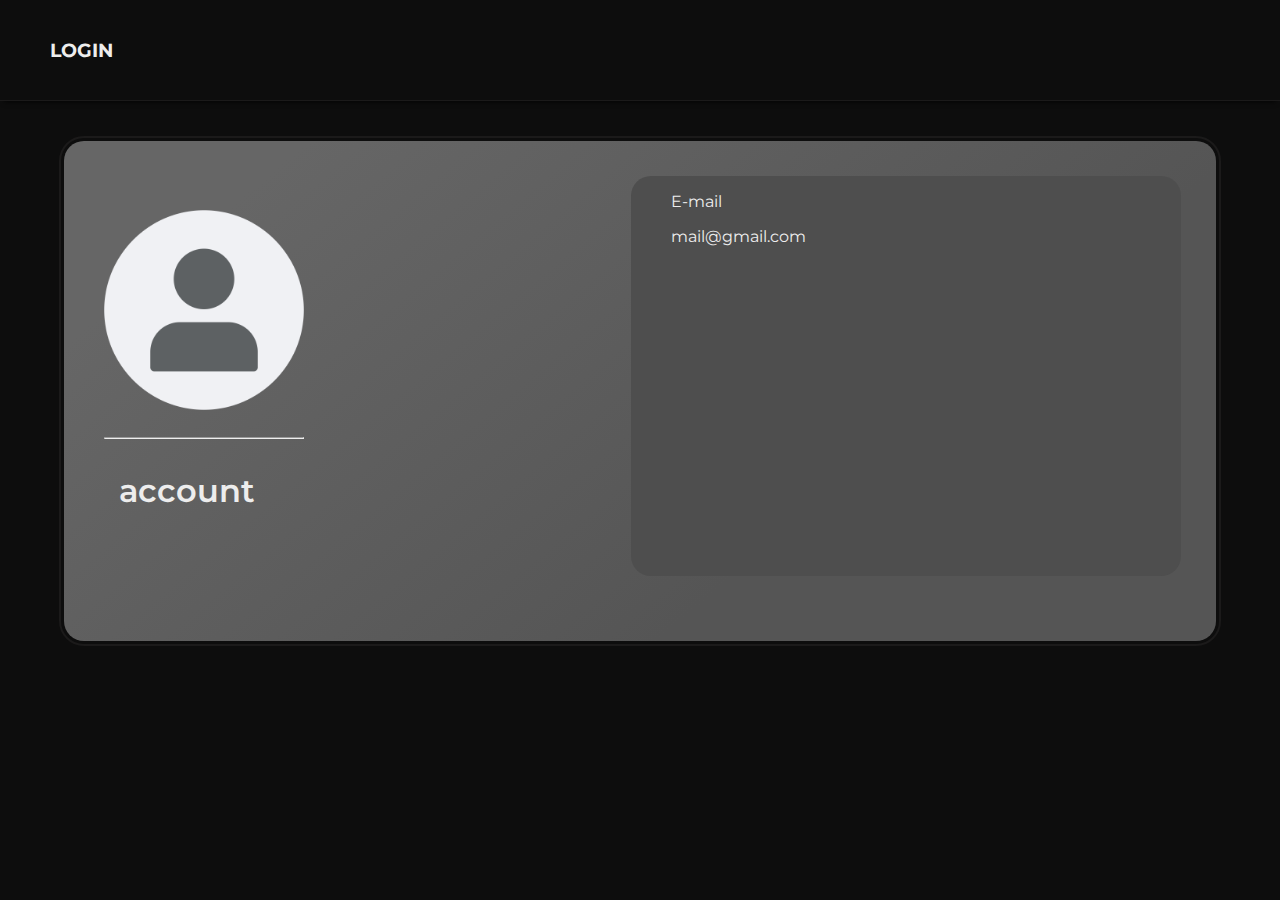
==== account.html @ f6635cf9 "Add files via upload" ====
<!DOCTYPE html>
<html>
  <head>
    <meta charset="UTF-8" />
    <meta name="viewport" content="width=device-width, initial-scale=1.0" />
    <link rel="stylesheet" href="style.css" />
    <link rel="preconnect" href="https://fonts.googleapis.com" />
    <link rel="preconnect" href="https://fonts.gstatic.com" crossorigin />
    <link
      href="https://fonts.googleapis.com/css2?family=Montserrat:ital,wght@0,100..900;1,100..900&display=swap"
      rel="stylesheet"
    />
    <title>Login</title>
    <style>
		.background {
			display: flex;
			align-items: center;
			justify-content: space-between;
		}
	</style>
  </head>
  <body>
    <div id="display">
      <header class="navbar">
        <div class="navbar-left">
          <a href="index.html"><h3>LOGIN</h3></a>
        </div>
        <div class="navbar-right"></div>
      </header>
      <div class="container">
        <div class="home">
          <div class="background">
            <div class="left">
				<img src="images/no_pfp.png" width="200px" height="200px">
				<hr>
				<p id="account-name">account</p>
			</div>
			<div class="right">
				<menu>
					<div class="menu-item">
						<p class="item-title">E-mail</p>
						<p class="item-description">mail@gmail.com</p>
						
					</div>
				</menu>
			</div>
          </div>
        </div>
      </div>
    </div>
    <script src="script.js"></script>
  </body>
</html>
---- style.css ----
:root {
  --background-color: #0d0d0d;
  --text-color: #ededed;
  --darker-text-color: #c3c3c3;
  --margin-top: 100px;
}

* {
  color: var(--text-color);
}

body {
  margin: 0px;
  font-family: "Montserrat", sans-serif;
  background-color: var(--background-color);
}

a {
  text-decoration: none;
}

#display {
  transition: filter 0.25s linear;
}

.blur {
  filter: blur(20px);
}

.remove {
  pointer-events: none;
  filter: opacity(0);
  right: 0px;
}

.onscreen {
  pointer-events: all;
  right: 50px;
}

.unusable {
  pointer-events: none;
}

button {
  width: 40px;
  background-color: transparent;
  border: none;
  cursor: pointer;
  transition: filter 0.25s linear;
}

#menu {
  position: fixed;
  text-align: right;
  top: 30px;
  transition: right 0.25s ease, filter 0.25s ease;
}

.menu-bar {
  list-style: none;
  padding: 20px;
}

.menu-bar li {
  font-size: 30px;
  padding: 10px;
  font-weight: 600;
  color: var(--darker-text-color);
  transition: padding-right 0.25s ease, color 0.25s ease;
}

.menu-bar li a {
  color: var(--darker-text-color);
  transition: color 0.25s ease;
}

.menu-bar li a:hover {
  color: var(--text-color);
}

.menu-bar li:hover {
  padding-right: 20px;
}

.navbar {
  height: var(--margin-top);
  width: 100%;
  display: flex;
  align-items: center;
  justify-content: space-between;
  position: relative;
  border-bottom: 1px solid #1b1a1a;
  box-shadow: 0px 5px 5px -4px rgba(0, 0, 0, 0.75);
}

.navbar-right,
.navbar-left {
  padding: 30px;
}

.navbar-left {
  padding-left: 50px;
}

.navbar-right {
  padding-right: 50px;
}

.container {
  margin-top: 15px;
  margin-bottom: 15px;
  display: flex;
  align-items: center;
  justify-content: center;
}

.home {
  width: 90%;
  margin: 20px;
  padding: 3px;
  border-radius: 25px;
  border: #1b1a1a solid 2px;
}

.background {
  width: 100%;
  padding-bottom: 40px;
  border-radius: 20px;
  background: rgb(102, 102, 102);
  background: linear-gradient(
    140deg,
    rgba(102, 102, 102, 1) 14%,
    rgba(85, 85, 85, 1) 68%
  );
  padding-top: 10px;
  min-height: 50vh;
}

.balance-bar {
  padding: 50px;
  padding-top: 40px;
  padding-bottom: 40px;
  background-color: #474747;
  border-radius: 50px;
  margin: 50px auto;
  margin-top: 40px;
  max-width: 500px;
  text-align: center;
}

.balance-bar p {
  font-size: 1em;
  font-weight: 600;
  color: var(--darker-text-color);
}

.balance-bar #balance-num {
  font-size: 2.3em;
  font-weight: 700;
  color: var(--text-color);
  transition: filter 0.25s ease;
  cursor: pointer;
  text-shadow: 0px 5px 40px var(--text-color);
  -webkit-user-select: none;
  -ms-user-select: none;
  user-select: none;
}

.buttons {
  display: flex;
  justify-content: center;
}

.balance-button {
  width: 40px;
  height: 40px;
  background-color: #4e4d4d;
  border-radius: 30px;
  margin: 10px;
  font-weight: 800;
  font-size: 18px;
  font-family: "Montserrat", sans-serif;
  -webkit-box-shadow: 0px 3px 5px 1px #3e3e3e;
  box-shadow: 0px 3px 5px 1px #3e3e3e;
  transition: box-shadow 0.25s ease;
  display: flex;
  justify-content: center;
  align-items: center;
}

.balance-button:hover {
  box-shadow: 0px 5px 5px 1px #3e3e3e;
}

.recent-expenses {
  background-color: #474747;
  display: block;
  padding: 40px;
  margin: 30px;
  border-radius: 15px;
  width: 100%;
}

.exp {
  background-color: #3e3e3e;
  padding: 10px;
  padding-top: 5px;
  padding-bottom: 5px;
  margin: 10px;
  border-radius: 15px;
  display: flex;
  justify-content: space-between;
}

.higher {
  background-color: rgb(40, 140, 40);
  padding: 3px;
  border-radius: 8px;
  border: solid rgb(73, 178, 55) 2px;
  color: rgb(215, 255, 208);
}

.lower {
  background-color: rgb(195, 57, 57);
  padding: 3px;
  border-radius: 8px;
  border: solid rgb(242, 95, 95) 2px;
  color: rgb(255, 212, 212);
}

.savings {
  background-color: #474747;
  width: 100%;
  display: block;
  padding: 40px;
  margin: 30px;
  border-radius: 15px;
}

.bottom {
  display: flex;
}

.outer {
  width: 200px;
  height: 200px;

  border-radius: 50%;
  position: absolute;
  box-shadow: 6px 6px 10px -1px rgba(0, 0, 0, 0.15),
    -6px -6px 10px -1px rgba(0, 0, 0, 0.3);
}

.inner {
  width: 150px;
  height: 150px;
  position: absolute;
  box-shadow: inset 4px 4px 6px -1px rgba(0, 0, 0, 0.2),
    inset -4px -4px 6px -1px rgba(0, 0, 0, 0.3);
  border-radius: 50%;
  margin: 25px;
  display: flex;
  align-items: center;
  justify-content: center;
}

#saved {
  font-size: 30px;
  font-weight: 500;
}

.stat {
  margin-left: 20px;
  display: flex;
}

.stats {
  padding-left: 15px;
}

.pre-num {
  padding-right: 5px;
  color: var(--darker-text-color);
}

.contents {
  display: flex;
}

circle {
  fill: none;
  stroke: url(#GradientColor);
  stroke-width: 25px;
  stroke-dasharray: 550;
  stroke-dashoffset: 100;
  animation: anim 2s ease-out forwards;
}

@keyframes anim {
  100% {
    stroke-dashoffset: 110;
  }
}

.pin-button {
	font-family: "Montserrat", sans-serif;
	border: solid 2px #2e2e2e;
	width: 80px;
	height: 30px;
	margin-top: 10px;
	border-radius: 10px;
	transition: background-color 0.25s ease, color 0.25s ease;
}

#register {
	background-color: #1e1e1e;
	color: var(--text-color);
}

#register:hover {
	background-color: #d4d4d4;
	color: #1e1e1e;
}

#enter {
	background-color: var(--text-color);
	color: #1e1e1e;
}

#enter:hover {
	background-color: #4e4e4e;
	color: var(--text-color);
}

#pin-buttons {
	display: flex;
	justify-content: space-between;
}

.left {
	padding: 20px;
	padding-left: 40px;
	max-width: 200px;
}

.left img {
	padding-bottom: 15px;
}

.left #account-name {
	padding-left: 15px;
	font-size: 2em;
	font-weight: 600;
}

.right {
	width: 550px;
	height: 400px;
	background-color: #4e4e4e;
	border-radius: 20px;
	margin-right: 35px;
}
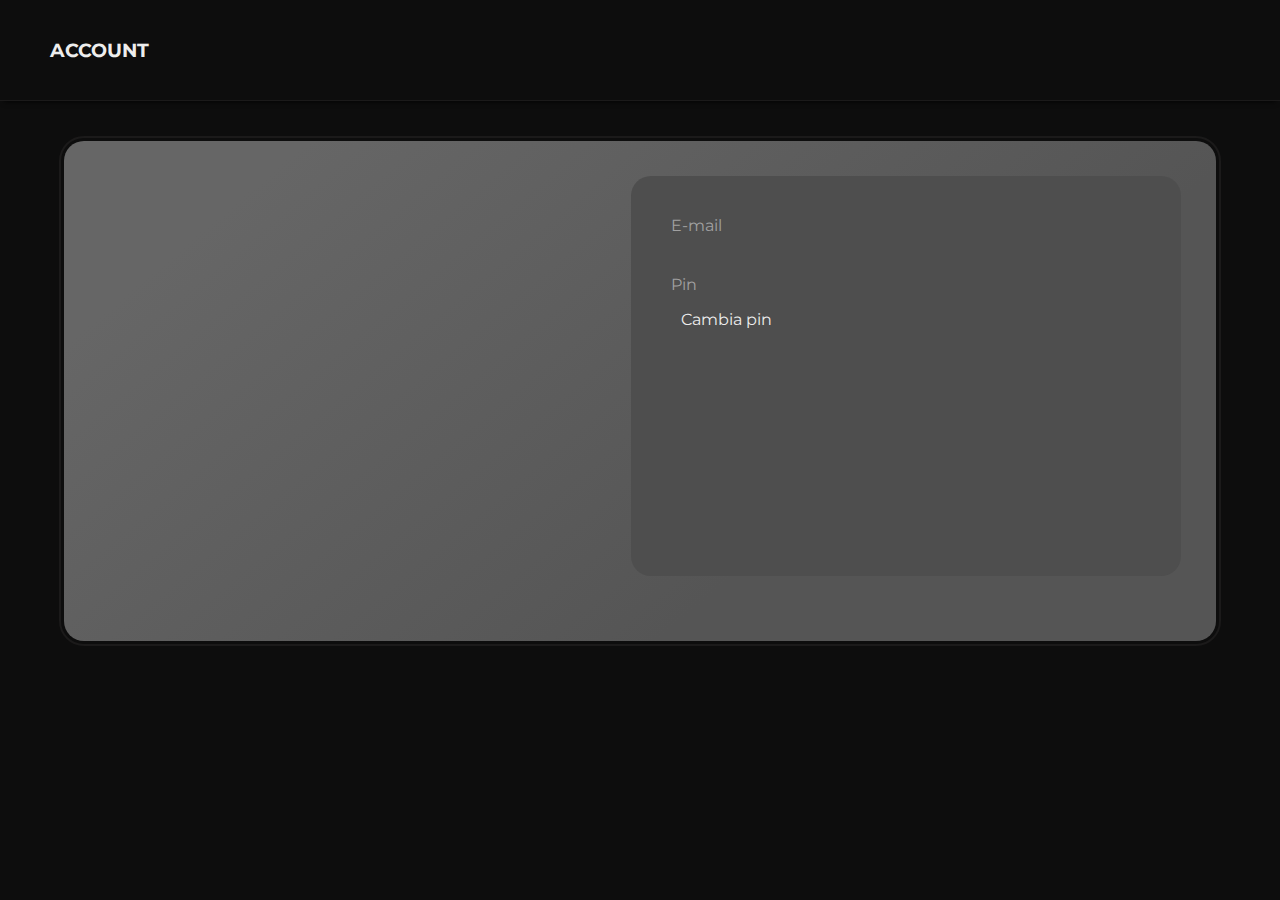
==== commit 5b34f893: "Add files via upload" ====
--- a/account.html
+++ b/account.html
@@ -10,20 +10,30 @@
       href="https://fonts.googleapis.com/css2?family=Montserrat:ital,wght@0,100..900;1,100..900&display=swap"
       rel="stylesheet"
     />
-    <title>Login</title>
+    <link rel="icon" href="images/money.png" />
+    <title>Account</title>
     <style>
-		.background {
-			display: flex;
-			align-items: center;
-			justify-content: space-between;
-		}
-	</style>
+      .background {
+        display: flex;
+        align-items: center;
+        justify-content: space-between;
+      }
+      .menu-item {
+        padding-top: 8px;
+      }
+      .item-title {
+        color: #a1a1a1;
+      }
+      .item-description {
+        padding-left: 10px;
+      }
+    </style>
   </head>
-  <body>
+  <body onload="accountPage()">
     <div id="display">
       <header class="navbar">
         <div class="navbar-left">
-          <a href="index.html"><h3>LOGIN</h3></a>
+          <a href="index.html"><h3>ACCOUNT</h3></a>
         </div>
         <div class="navbar-right"></div>
       </header>
@@ -31,19 +41,22 @@
         <div class="home">
           <div class="background">
             <div class="left">
-				<img src="images/no_pfp.png" width="200px" height="200px">
-				<hr>
-				<p id="account-name">account</p>
-			</div>
-			<div class="right">
-				<menu>
-					<div class="menu-item">
-						<p class="item-title">E-mail</p>
-						<p class="item-description">mail@gmail.com</p>
-						
-					</div>
-				</menu>
-			</div>
+              <p id="account-name">account</p>
+            </div>
+            <div class="right">
+              <menu>
+                <li class="menu-item">
+                  <p class="item-title">E-mail</p>
+                  <p class="item-description" id="e-mail">mail@gmail.com</p>
+                </li>
+                <li class="menu-item">
+                  <p class="item-title">Pin</p>
+                  <a class="item-description" href="change_pin.html"
+                    >Cambia pin</a
+                  >
+                </li>
+              </menu>
+            </div>
           </div>
         </div>
       </div>
--- a/style.css
+++ b/style.css
@@ -17,6 +17,10 @@
 
 a {
   text-decoration: none;
+}
+
+menu li {
+  list-style: none;
 }
 
 #display {
@@ -147,6 +151,16 @@
   margin-top: 40px;
   max-width: 500px;
   text-align: center;
+}
+
+@media only screen and (max-width: 690px) {
+  .balance-bar {
+    margin-left: 10px;
+    margin-right: 10px;
+  }
+  .bottom {
+    display: none;
+  }
 }
 
 .balance-bar p {
@@ -189,13 +203,16 @@
   align-items: center;
 }
 
+.bottom {
+  display: flex;
+}
+
 .balance-button:hover {
   box-shadow: 0px 5px 5px 1px #3e3e3e;
 }
 
 .recent-expenses {
   background-color: #474747;
-  display: block;
   padding: 40px;
   margin: 30px;
   border-radius: 15px;
@@ -213,7 +230,8 @@
   justify-content: space-between;
 }
 
-.higher {
+.higher,
+#add {
   background-color: rgb(40, 140, 40);
   padding: 3px;
   border-radius: 8px;
@@ -221,7 +239,8 @@
   color: rgb(215, 255, 208);
 }
 
-.lower {
+.lower,
+#remove {
   background-color: rgb(195, 57, 57);
   padding: 3px;
   border-radius: 8px;
@@ -231,15 +250,22 @@
 
 .savings {
   background-color: #474747;
-  width: 100%;
-  display: block;
   padding: 40px;
   margin: 30px;
   border-radius: 15px;
-}
-
-.bottom {
-  display: flex;
+  width: 100%;
+}
+
+@media screen and (max-width: 895px) {
+  .bottom {
+    display: block;
+  }
+  .recent-expenses {
+    width: auto;
+  }
+  .savings {
+    width: auto;
+  }
 }
 
 .outer {
@@ -288,76 +314,143 @@
   display: flex;
 }
 
+@media screen and (max-width: 600px) {
+  .contents {
+    display: block;
+  }
+}
+
 circle {
   fill: none;
   stroke: url(#GradientColor);
   stroke-width: 25px;
   stroke-dasharray: 550;
-  stroke-dashoffset: 100;
+  stroke-dashoffset: 550;
   animation: anim 2s ease-out forwards;
 }
 
-@keyframes anim {
-  100% {
-    stroke-dashoffset: 110;
-  }
-}
-
 .pin-button {
-	font-family: "Montserrat", sans-serif;
-	border: solid 2px #2e2e2e;
-	width: 80px;
-	height: 30px;
-	margin-top: 10px;
-	border-radius: 10px;
-	transition: background-color 0.25s ease, color 0.25s ease;
+  font-family: "Montserrat", sans-serif;
+  border: solid 2px #2e2e2e;
+  width: 80px;
+  height: 30px;
+  margin-top: 10px;
+  border-radius: 10px;
+  transition: background-color 0.25s ease, color 0.25s ease;
 }
 
 #register {
-	background-color: #1e1e1e;
-	color: var(--text-color);
+  background-color: #1e1e1e;
+  color: var(--text-color);
 }
 
 #register:hover {
-	background-color: #d4d4d4;
-	color: #1e1e1e;
+  background-color: #d4d4d4;
+  color: #1e1e1e;
 }
 
 #enter {
-	background-color: var(--text-color);
-	color: #1e1e1e;
+  background-color: var(--text-color);
+  color: #1e1e1e;
 }
 
 #enter:hover {
-	background-color: #4e4e4e;
-	color: var(--text-color);
+  background-color: #4e4e4e;
+  color: var(--text-color);
 }
 
 #pin-buttons {
-	display: flex;
-	justify-content: space-between;
+  display: flex;
+  align-items: center;
+  justify-content: center;
+  padding-top: 15px;
 }
 
 .left {
-	padding: 20px;
-	padding-left: 40px;
-	max-width: 200px;
+  padding: 20px;
+  padding-left: 40px;
+  max-width: 200px;
 }
 
 .left img {
-	padding-bottom: 15px;
+  padding-bottom: 15px;
 }
 
 .left #account-name {
-	padding-left: 15px;
-	font-size: 2em;
-	font-weight: 600;
+  padding-left: 15px;
+  font-size: 2em;
+  font-weight: 600;
 }
 
 .right {
-	width: 550px;
-	height: 400px;
-	background-color: #4e4e4e;
-	border-radius: 20px;
-	margin-right: 35px;
-}
+  width: 550px;
+  height: 400px;
+  background-color: #4e4e4e;
+  border-radius: 20px;
+  margin-right: 35px;
+}
+
+#add-rem,
+#objective,
+#modify {
+  position: absolute;
+  top: 30%;
+  width: 100%;
+  display: flex;
+  justify-content: center;
+}
+
+.add-rem-container,
+.objective-container {
+  width: 620px;
+  height: 275px;
+  border-radius: 15px;
+  background-color: #2e2e2e;
+}
+
+.objective-container {
+  height: 175px;
+}
+
+.add-rem-container input,
+.objective-container input,
+#aggiunta {
+  width: 90%;
+  margin: 30px;
+  height: 40px;
+  border-radius: 10px;
+  border: none;
+  background-color: #c3c3c3;
+  color: #1b1a1a;
+  font-size: large;
+}
+
+.add-rem-buttons {
+  width: 100%;
+  display: flex;
+  align-items: center;
+  justify-content: center;
+}
+.add-rem-buttons button {
+  margin: 10px;
+  width: 50px;
+}
+
+.lower-button {
+  width: 100%;
+  height: 50px;
+  display: flex;
+  align-items: center;
+  justify-content: center;
+}
+
+.lower-button button {
+  margin: 20px;
+  margin-top: 40px;
+  width: 100px;
+  height: 40px;
+  border-radius: 10px;
+  background-color: #3e3e3e;
+  border: 2px solid #4e4e4e;
+  font-family: "Montserrat", sans-serif;
+}
